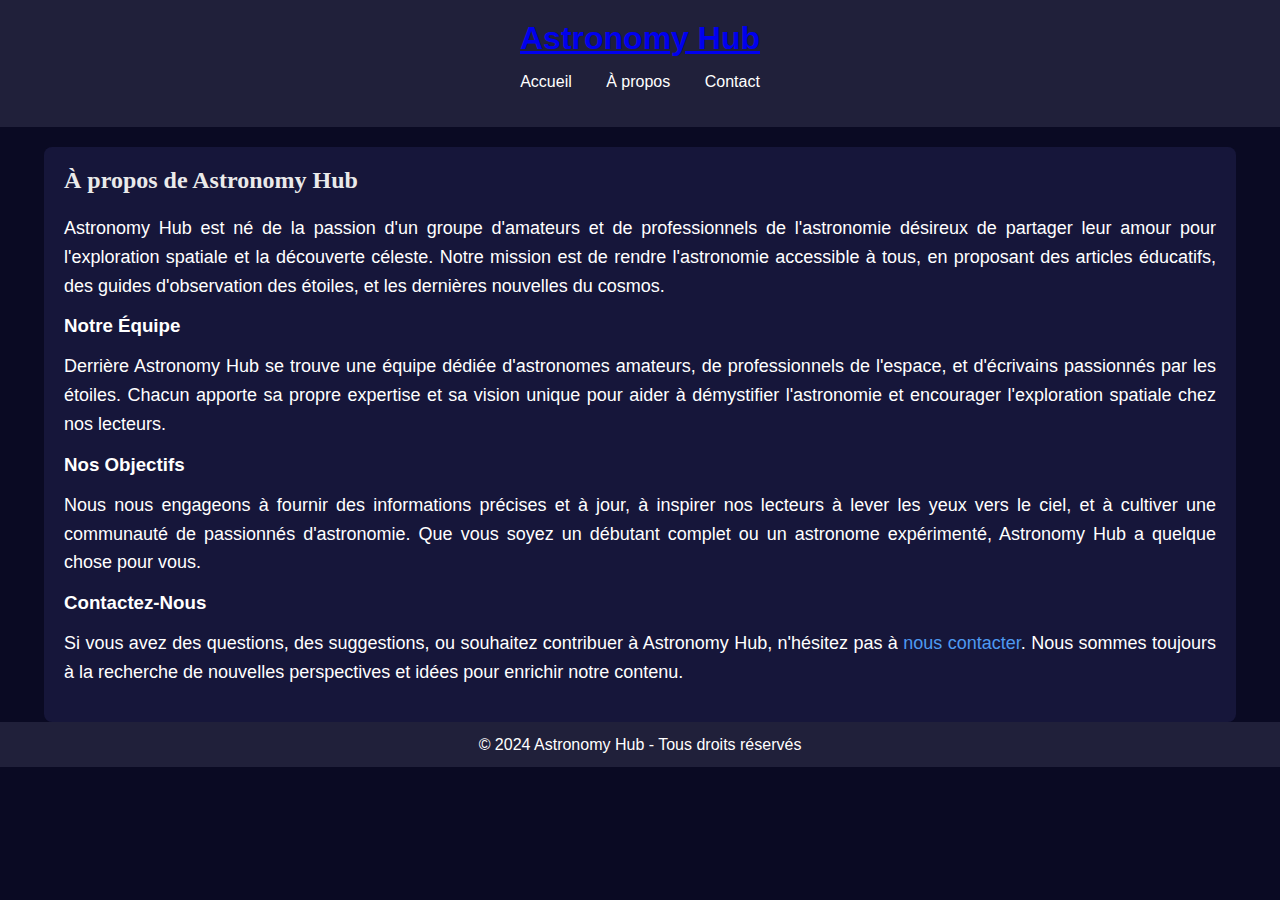
==== pages/about.html @ 2706a5f7 "publish commit" ====
<!DOCTYPE html>
<html lang="fr">

<head>
    <meta charset="UTF-8">
    <meta name="viewport" content="width=device-width, initial-scale=1.0">
    <title>À propos - Astronomy Hub</title>
    <link rel="stylesheet" href="../css/style.css">
    <link rel="stylesheet" href="../css/posts.css">
    <link rel="stylesheet" href="../css/responsive.css">
</head>

<body>
    <header>
        <div class="container">
            <h1><a href="../index.html">Astronomy Hub</a></h1>
            <nav>
                <ul>
                    <li><a href="../index.html">Accueil</a></li>
                    <li><a href="about.html">À propos</a></li>
                    <li><a href="contact.html">Contact</a></li>
                </ul>
            </nav>
        </div>
    </header>

    <main>
        <div class="container post-detail">
            <h2>À propos de Astronomy Hub</h2>
            <p>Astronomy Hub est né de la passion d'un groupe d'amateurs et de professionnels de l'astronomie désireux
                de partager leur amour pour l'exploration spatiale et la découverte céleste. Notre mission est de rendre
                l'astronomie accessible à tous, en proposant des articles éducatifs, des guides d'observation des
                étoiles, et les dernières nouvelles du cosmos.</p>

            <h3>Notre Équipe</h3>
            <p>Derrière Astronomy Hub se trouve une équipe dédiée d'astronomes amateurs, de professionnels de l'espace,
                et d'écrivains passionnés par les étoiles. Chacun apporte sa propre expertise et sa vision unique pour
                aider à démystifier l'astronomie et encourager l'exploration spatiale chez nos lecteurs.</p>

            <h3>Nos Objectifs</h3>
            <p>Nous nous engageons à fournir des informations précises et à jour, à inspirer nos lecteurs à lever les
                yeux vers le ciel, et à cultiver une communauté de passionnés d'astronomie. Que vous soyez un débutant
                complet ou un astronome expérimenté, Astronomy Hub a quelque chose pour vous.</p>

            <h3>Contactez-Nous</h3>
            <p>Si vous avez des questions, des suggestions, ou souhaitez contribuer à Astronomy Hub, n'hésitez pas à <a
                    href="contact.html">nous contacter</a>. Nous sommes toujours à la recherche de nouvelles
                perspectives et idées pour enrichir notre contenu.</p>
        </div>
    </main>

    <footer>
        <div class="container">
            <p>© 2024 Astronomy Hub - Tous droits réservés</p>
        </div>
    </footer>

    <script src="../js/main.js"></script>
</body>

</html>
---- css/style.css ----
body {
    margin: 0;
    font-family: Arial, sans-serif;
    background-color: #0a0a23;
    color: #ffffff;
}

body {
    animation: fadeInAnimation ease 1s;
    animation-iteration-count: 1;
    animation-fill-mode: forwards;
}

@keyframes fadeInAnimation {
    0% {
        opacity: 0;
    }

    100% {
        opacity: 1;
    }
}

.container {
    width: 90%;
    margin: auto;
    max-width: 1200px;
}

header {
    background: #20203a;
    color: #ffffff;
    padding: 20px 0;
}

header h1 {
    margin: 0;
    text-align: center;
    cursor: pointer;
    /* Change le curseur en pointeur pour indiquer la possibilité de cliquer */
    transition: text-shadow 0.3s ease;
    /* Assure une transition douce pour l'effet d'ombre */
}

header h1:hover {
    text-shadow: 0px 0px 10px rgba(255, 255, 255, 0.7);
    /* Ajoute une ombre blanche douce lors du survol */
}

nav ul {
    list-style: none;
    padding: 0;
    text-align: center;
}

nav ul li {
    display: inline;
    margin: 0 15px;
}

nav ul li a {
    color: #ffffff;
    text-decoration: none;
}

.hero {
    background: #16163a;
    padding: 50px 0;
    text-align: center;
}

/* Ajouts pour les posts à la une */
.featured-posts {
    padding: 40px 0;
}

.featured-posts .container {
    display: flex;
    flex-wrap: wrap;
    justify-content: space-between;
}

.post {
    background: #16163a;
    margin-bottom: 20px;
    padding: 20px;
    border-radius: 8px;
    color: #ffffff;
    flex-basis: calc(33% - 20px);
    display: flex;
    flex-direction: column;
}

.post img {
    max-width: 100%;
    height: auto;
    border-radius: 4px;
    margin-bottom: 15px;
}

.post h4 {
    margin-bottom: 10px;
}

.post p,
.post-detail p {
    flex-grow: 1;
    margin-bottom: 15px;
}

.post a,
.post-detail a {
    color: #4e9af1;
    text-decoration: none;
    align-self: flex-start;
    margin-top: 15px;
}

.post a:hover,
.post-detail a:hover {
    text-decoration: underline;
}

/* Ajouts pour améliorer l'accessibilité et la lisibilité */
body,
h1,
h2,
h3,
h4,
p {
    margin: 0;
    padding: 0;
}

h1,
h2,
h3,
h4 {
    margin-bottom: 15px;
}

footer {
    background: #20203a;
    color: #ffffff;
    text-align: center;
    padding: 10px 0;
}

/* Styles supplémentaires pour les détails des posts */
.post-detail {
    background: #16163a;
    padding: 20px;
    border-radius: 8px;
    margin-top: 20px;
}

.post-detail img {
    max-width: 100%;
    height: auto;
    border-radius: 4px;
    margin-bottom: 20px;
}

.post-detail h2 {
    margin-bottom: 20px;
}

/* Améliorations pour la lisibilité du texte */
p {
    line-height: 1.6;
}
---- css/posts.css ----
/* Styles spécifiques aux posts dans posts.css */

/* Styles pour les posts à la une et les détails des posts */
.post,
.post-detail {
    background: #16163a;
    padding: 20px;
    border-radius: 8px;
    color: #ffffff;
}

.post img,
.post-detail img {
    max-width: 100%;
    max-height: 400px;
    height: auto;
    border-radius: 4px;
    margin-bottom: 20px;
    object-fit: cover;
}

.post-detail {
    margin-top: 20px;
}

.post-detail h2,
.post h4 {
    font-family: 'Georgia', serif;
    color: #eaeaea;
    margin-bottom: 20px;
}

.post p,
.post-detail p {
    text-align: justify;
    margin-bottom: 15px;
    font-size: 18px;
    line-height: 1.6;
}

.post a,
.post-detail a {
    color: #4e9af1;
    text-decoration: none;
    margin-top: 15px;
}

.post a:hover,
.post-detail a:hover {
    text-decoration: underline;
}
---- css/responsive.css ----
@media (max-width: 1024px) {
    .featured-posts .container {
        justify-content: space-around;
    }

    .post {
        flex-basis: calc(50% - 20px);
    }
}

@media (max-width: 768px) {
    .container {
        width: 95%;
    }

    .featured-posts .container {
        flex-direction: column;
        align-items: center;
    }

    .post {
        flex-basis: 90%;
    }

    nav ul li {
        display: block;
        margin: 10px 0;
    }
}
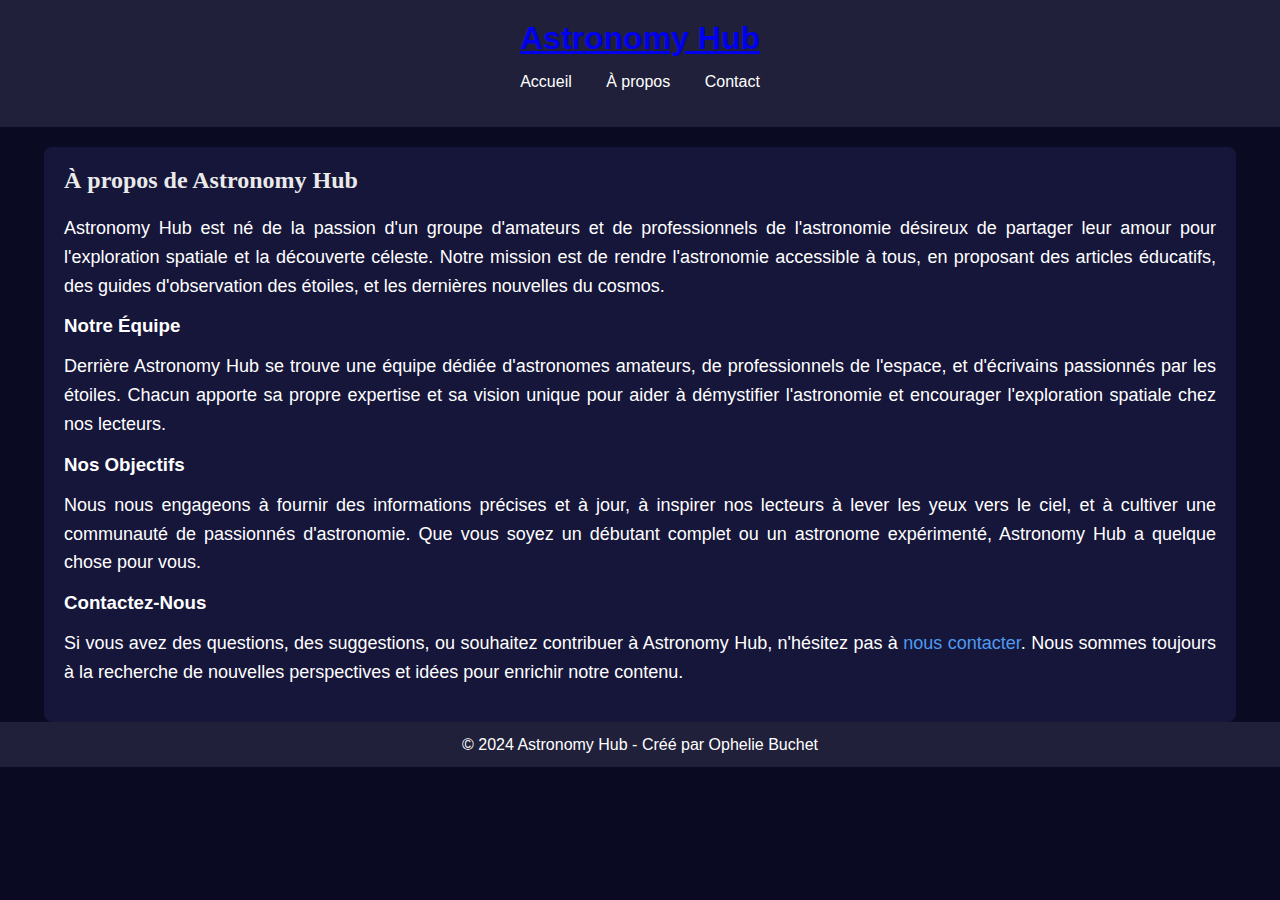
==== commit e668c020: "Add: nom footer" ====
--- a/pages/about.html
+++ b/pages/about.html
@@ -51,7 +51,7 @@
 
     <footer>
         <div class="container">
-            <p>© 2024 Astronomy Hub - Tous droits réservés</p>
+            <p>© 2024 Astronomy Hub - Créé par Ophelie Buchet</p>
         </div>
     </footer>
 
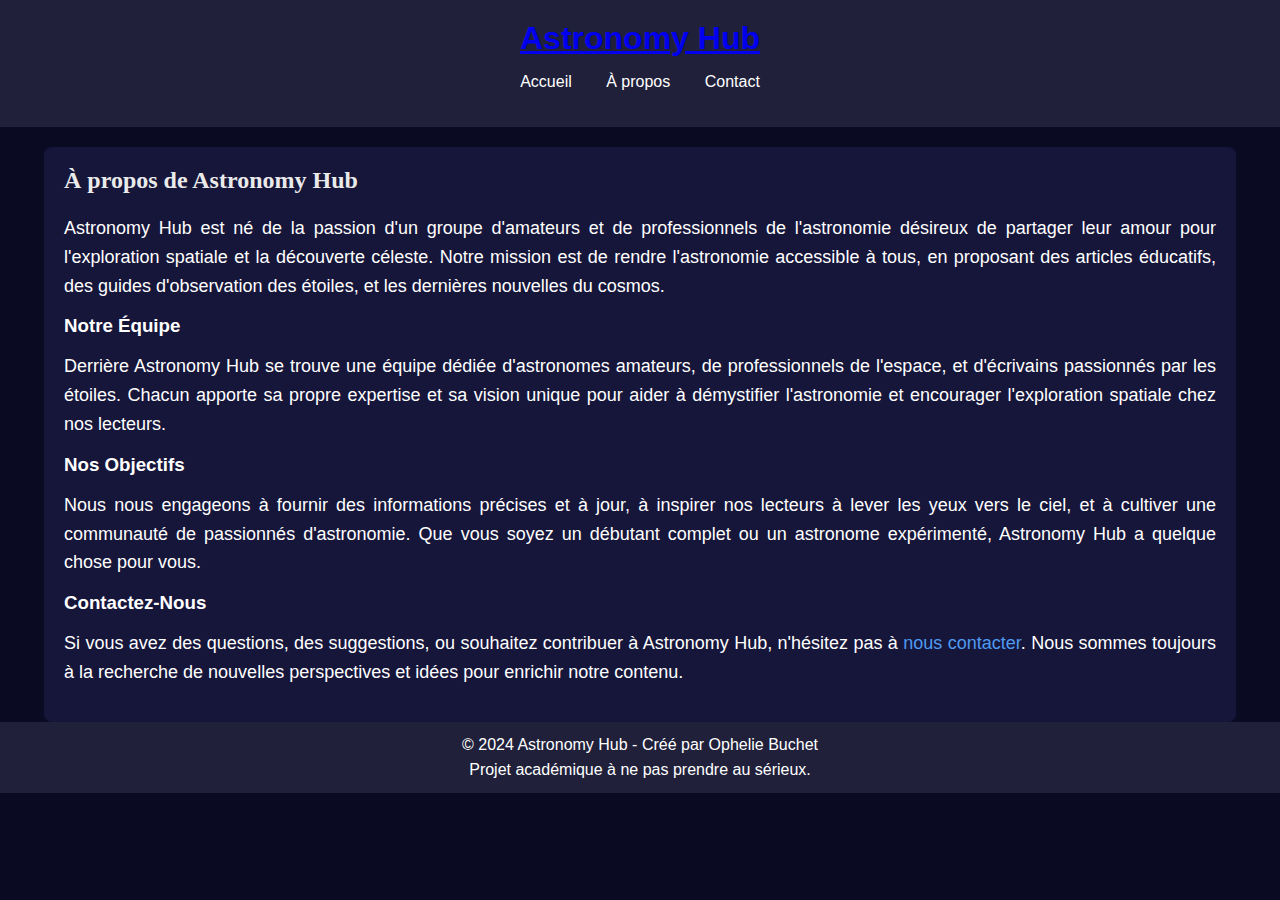
==== commit c66b56a9: "ADD: précision projet academique" ====
--- a/pages/about.html
+++ b/pages/about.html
@@ -52,6 +52,7 @@
     <footer>
         <div class="container">
             <p>© 2024 Astronomy Hub - Créé par Ophelie Buchet</p>
+            <p>Projet académique à ne pas prendre au sérieux.</p>
         </div>
     </footer>
 
